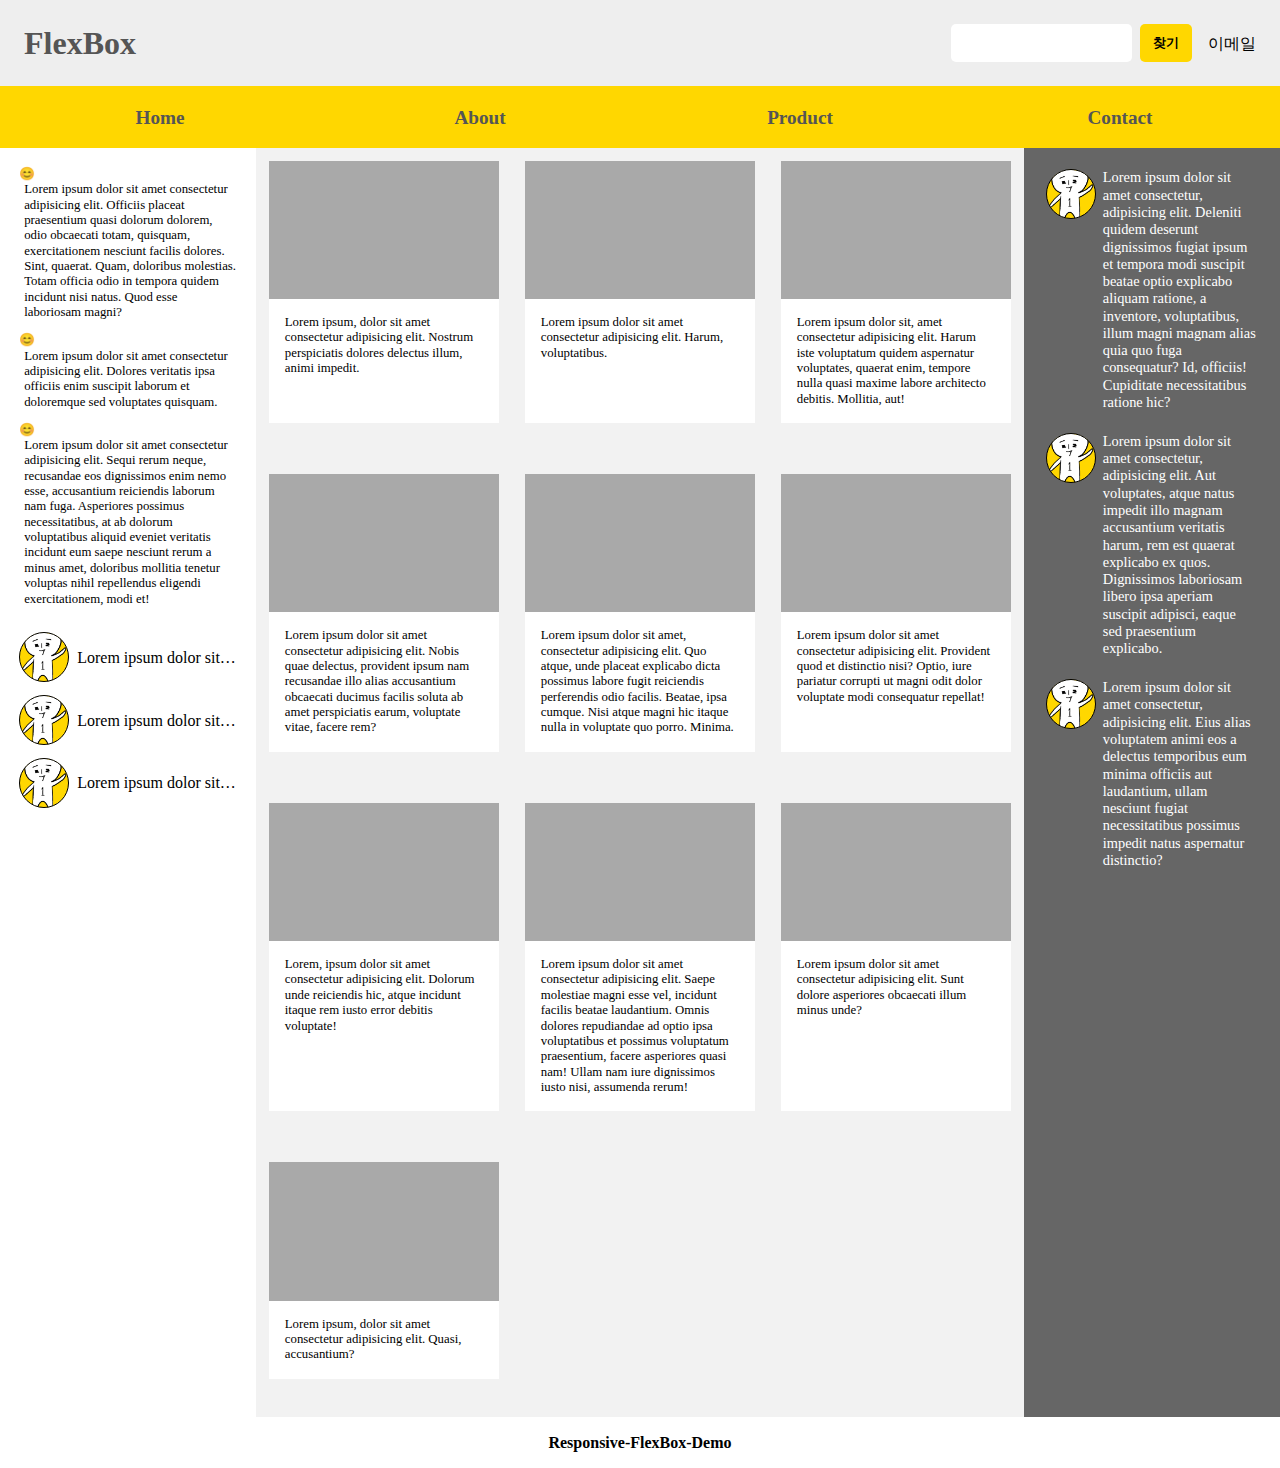
==== Responsive-grid-page/index.html @ c35c3f80 "Copy flex file" ====
<!DOCTYPE html>
<html lang="en">
  <head>
    <meta charset="UTF-8" />
    <meta
      name="viewport"
      content="width=device-width, initial-scale=1.0, minimum-scalable=1.0, maximum-scalable=1.0"
    />
    <meta name="http-equiv" conetnt="ie=edge" />
    <link rel="stylesheet" href="reset.css" />
    <link rel="stylesheet" href="ui.css" />
    <title>Responsive Flex page</title>
  </head>
  <body>
    <header>
      <div class="header-container">
        <div class="header-title">FlexBox</div>
        <div class="search-email-box">
          <form class="search-form">
            <input type="search" />
            <input type="submit" value="찾기" />
          </form>
          <div class="email-box">이메일</div>
        </div>
      </div>
    </header>
    <nav>
      <ul class="nav-container">
        <li class="nav-item"><div class="nav-link">Home</div></li>
        <li class="nav-item"><div class="nav-link">About</div></li>
        <li class="nav-item"><div class="nav-link">Product</div></li>
        <li class="nav-item"><div class="nav-link">Contact</div></li>
      </ul>
    </nav>
    <section class="content-container">
      <aside class="bullet-container">
        <ul class="bullet-wrap">
          <li class="bullet-item">
            <div class="bullet-text">
              Lorem ipsum dolor sit amet consectetur adipisicing elit. Officiis
              placeat praesentium quasi dolorum dolorem, odio obcaecati totam,
              quisquam, exercitationem nesciunt facilis dolores. Sint, quaerat.
              Quam, doloribus molestias. Totam officia odio in tempora quidem
              incidunt nisi natus. Quod esse laboriosam magni?
            </div>
          </li>
          <li class="bullet-item">
            <div class="bullet-text">
              Lorem ipsum dolor sit amet consectetur adipisicing elit. Dolores
              veritatis ipsa officiis enim suscipit laborum et doloremque sed
              voluptates quisquam.
            </div>
          </li>
          <li class="bullet-item">
            <div class="bullet-text">
              Lorem ipsum dolor sit amet consectetur adipisicing elit. Sequi
              rerum neque, recusandae eos dignissimos enim nemo esse,
              accusantium reiciendis laborum nam fuga. Asperiores possimus
              necessitatibus, at ab dolorum voluptatibus aliquid eveniet
              veritatis incidunt eum saepe nesciunt rerum a minus amet,
              doloribus mollitia tenetur voluptas nihil repellendus eligendi
              exercitationem, modi et!
            </div>
          </li>
        </ul>
        <ul class="bullet-wrap">
          <li class="user-list">
            <figure class="user-icon"></figure>
            <p class="user-text">
              Lorem ipsum dolor sit amet consectetur adipisicing elit. Maiores,
              iste.
            </p>
          </li>
          <li class="user-list">
            <figure class="user-icon"></figure>
            <p class="user-text">
              Lorem ipsum dolor sit amet consectetur adipisicing elit. Maiores,
              iste.
            </p>
          </li>
          <li class="user-list">
            <figure class="user-icon"></figure>
            <p class="user-text">
              Lorem ipsum dolor sit amet consectetur adipisicing elit. Maiores,
              iste.
            </p>
          </li>
        </ul>
      </aside>

      <section class="card-container">
        <div class="card-item">
          <div class="item-image"></div>
          <div class="item-text">
            Lorem ipsum, dolor sit amet consectetur adipisicing elit. Nostrum
            perspiciatis dolores delectus illum, animi impedit.
          </div>
        </div>
        <div class="card-item">
          <div class="item-image"></div>
          <div class="item-text">
            Lorem ipsum dolor sit amet consectetur adipisicing elit. Harum,
            voluptatibus.
          </div>
        </div>
        <div class="card-item">
          <div class="item-image"></div>
          <div class="item-text">
            Lorem ipsum dolor sit, amet consectetur adipisicing elit. Harum iste
            voluptatum quidem aspernatur voluptates, quaerat enim, tempore nulla
            quasi maxime labore architecto debitis. Mollitia, aut!
          </div>
        </div>
        <div class="card-item">
          <div class="item-image"></div>
          <div class="item-text">
            Lorem ipsum dolor sit amet consectetur adipisicing elit. Nobis quae
            delectus, provident ipsum nam recusandae illo alias accusantium
            obcaecati ducimus facilis soluta ab amet perspiciatis earum,
            voluptate vitae, facere rem?
          </div>
        </div>
        <div class="card-item">
          <div class="item-image"></div>
          <div class="item-text">
            Lorem ipsum dolor sit amet, consectetur adipisicing elit. Quo atque,
            unde placeat explicabo dicta possimus labore fugit reiciendis
            perferendis odio facilis. Beatae, ipsa cumque. Nisi atque magni hic
            itaque nulla in voluptate quo porro. Minima.
          </div>
        </div>
        <div class="card-item">
          <div class="item-image"></div>
          <div class="item-text">
            Lorem ipsum dolor sit amet consectetur adipisicing elit. Provident
            quod et distinctio nisi? Optio, iure pariatur corrupti ut magni odit
            dolor voluptate modi consequatur repellat!
          </div>
        </div>
        <div class="card-item">
          <div class="item-image"></div>
          <div class="item-text">
            Lorem, ipsum dolor sit amet consectetur adipisicing elit. Dolorum
            unde reiciendis hic, atque incidunt itaque rem iusto error debitis
            voluptate!
          </div>
        </div>
        <div class="card-item">
          <div class="item-image"></div>
          <div class="item-text">
            Lorem ipsum dolor sit amet consectetur adipisicing elit. Saepe
            molestiae magni esse vel, incidunt facilis beatae laudantium. Omnis
            dolores repudiandae ad optio ipsa voluptatibus et possimus
            voluptatum praesentium, facere asperiores quasi nam! Ullam nam iure
            dignissimos iusto nisi, assumenda rerum!
          </div>
        </div>
        <div class="card-item">
          <div class="item-image"></div>
          <div class="item-text">
            Lorem ipsum dolor sit amet consectetur adipisicing elit. Sunt dolore
            asperiores obcaecati illum minus unde?
          </div>
        </div>
        <div class="card-item">
          <div class="item-image"></div>
          <div class="item-text">
            Lorem ipsum, dolor sit amet consectetur adipisicing elit. Quasi,
            accusantium?
          </div>
        </div>
      </section>

      <aside class="message-container">
        <ul>
          <li class="message-item">
            <figure class="user-icon"></figure>
            <div>
              <p class="message-text">
                Lorem ipsum dolor sit amet consectetur, adipisicing elit.
                Deleniti quidem deserunt dignissimos fugiat ipsum et tempora
                modi suscipit beatae optio explicabo aliquam ratione, a
                inventore, voluptatibus, illum magni magnam alias quia quo fuga
                consequatur? Id, officiis! Cupiditate necessitatibus ratione
                hic?
              </p>
            </div>
          </li>
          <li class="message-item">
            <figure class="user-icon"></figure>
            <div>
              <p class="message-text">
                Lorem ipsum dolor sit amet consectetur, adipisicing elit. Aut
                voluptates, atque natus impedit illo magnam accusantium
                veritatis harum, rem est quaerat explicabo ex quos. Dignissimos
                laboriosam libero ipsa aperiam suscipit adipisci, eaque sed
                praesentium explicabo.
              </p>
            </div>
          </li>
          <li class="message-item">
            <figure class="user-icon"></figure>
            <div>
              <p class="message-text">
                Lorem ipsum dolor sit amet consectetur, adipisicing elit. Eius
                alias voluptatem animi eos a delectus temporibus eum minima
                officiis aut laudantium, ullam nesciunt fugiat necessitatibus
                possimus impedit natus aspernatur distinctio?
              </p>
            </div>
          </li>
        </ul>
      </aside>
    </section>
    <footer>
      <div class="footer-container">Responsive-FlexBox-Demo</div>
    </footer>
  </body>
</html>
---- Responsive-grid-page/ui.css ----
/* Header Section */

.header-container {
  display: flex;
  padding: 1.5rem;
  justify-content: space-between;
  background-color: #eee;
}

.header-title {
  font-size: 2rem;
  font-weight: bold;
  color: #555;
}

.search-email-box {
  display: flex;
}

.search-form {
  display: flex;
}

.search-form [type="search"] {
  border-style: none;
  border-radius: 5px;
  outline: none;
}

.search-form [type="submit"] {
  height: 100%;
  padding: 0 1em;
  margin: 0 1rem 0 0.5rem;
  font-size: 0.8rem;
  font-weight: bold;
  border-style: none;
  border-radius: 5px;
  background-color: gold;
}

.email-box {
  display: flex;
  justify-content: center;
  align-items: center;
}

/* Nav Section */

.nav-container {
  display: flex;
  justify-content: space-between;
}

.nav-item {
  width: 25%;
  background-color: gold;
  cursor: pointer;
  transition: all 0.6s ease;
}

.nav-link {
  display: block;
  padding: 1em;
  font-size: 1.2rem;
  font-weight: bold;
  color: #555;
  text-align: center;
}

.nav-item:hover {
  width: 30%;
  background-color: crimson;
}

/* Content Section*/

.content-container {
  display: flex;
  height: auto;
  font-size: 0.8rem;
}

/* bullet Section */

.bullet-container {
  width: 20%;

  background-color: white;
}

@media (max-width: 600px) {
  /* */
  .bullet-container {
    display: none;
  }
}

.bullet-container {
  padding: 1.5em;
}

.bullet-wrap {
  margin-bottom: 2em;
}

.bullet-item:before {
  content: "😊";
}

.bullet-item {
  display: flex;
  flex-wrap: wrap;
  margin-bottom: 1em;
}

.bullet-text {
  margin-left: 5px;
}

/* User Section */

.user-list {
  display: flex;
  align-items: center;
  font-size: 1rem;
  margin-bottom: 0.8em;
}

.user-icon {
  width: 50px;
  height: 50px;
  margin-right: 0.5em;
  background-image: url(ilbuni.png);
  background-size: 150%;
  background-color: gold;
  background-repeat: no-repeat;
  background-position: center;
  border: 1px solid black;
  border-radius: 50%;
  flex-shrink: 0;
}

.user-text {
  overflow: hidden;
  text-overflow: ellipsis;
  white-space: nowrap;
}

/* Card Section */
.card-container {
  width: 60%;
  display: flex;
  flex-wrap: wrap;
  background-color: rgba(0, 0, 0, 0.05);
}

@media (max-width: 600px) {
  .card-container {
    width: 100%;
  }
}

.card-item {
  display: flex;
  padding: 1em;
  margin-bottom: 2em;
  flex-direction: column;
}

@media (min-width: 600.1px) {
  /* */
  .card-item {
    width: 50%;
  }
}

@media (min-width: 900px) {
  /* */
  .card-item {
    width: 33.3333%;
  }
}

.item-image {
  padding-bottom: 60%;
  background-color: rgba(0, 0, 0, 0.3);
}

.item-text {
  padding: 1rem;
  font-size: 0.8rem;
  flex: 1 0 auto;
  background-color: white;
}

/* Message Section */

.message-container {
  width: 20%;
  padding: 1.5em;
  font-size: 0.9rem;
  color: white;
  background-color: rgba(0, 0, 0, 0.6);
}

@media (max-width: 600px) {
  /* */
  .message-container {
    display: none;
  }
}

.message-item {
  display: flex;
  margin-bottom: 1.5em;
}

/* Footer Section */
.footer-container {
  display: flex;
  padding: 1em;
  font-size: 1rem;
  font-weight: bold;
  justify-content: center;
  align-items: center;
}
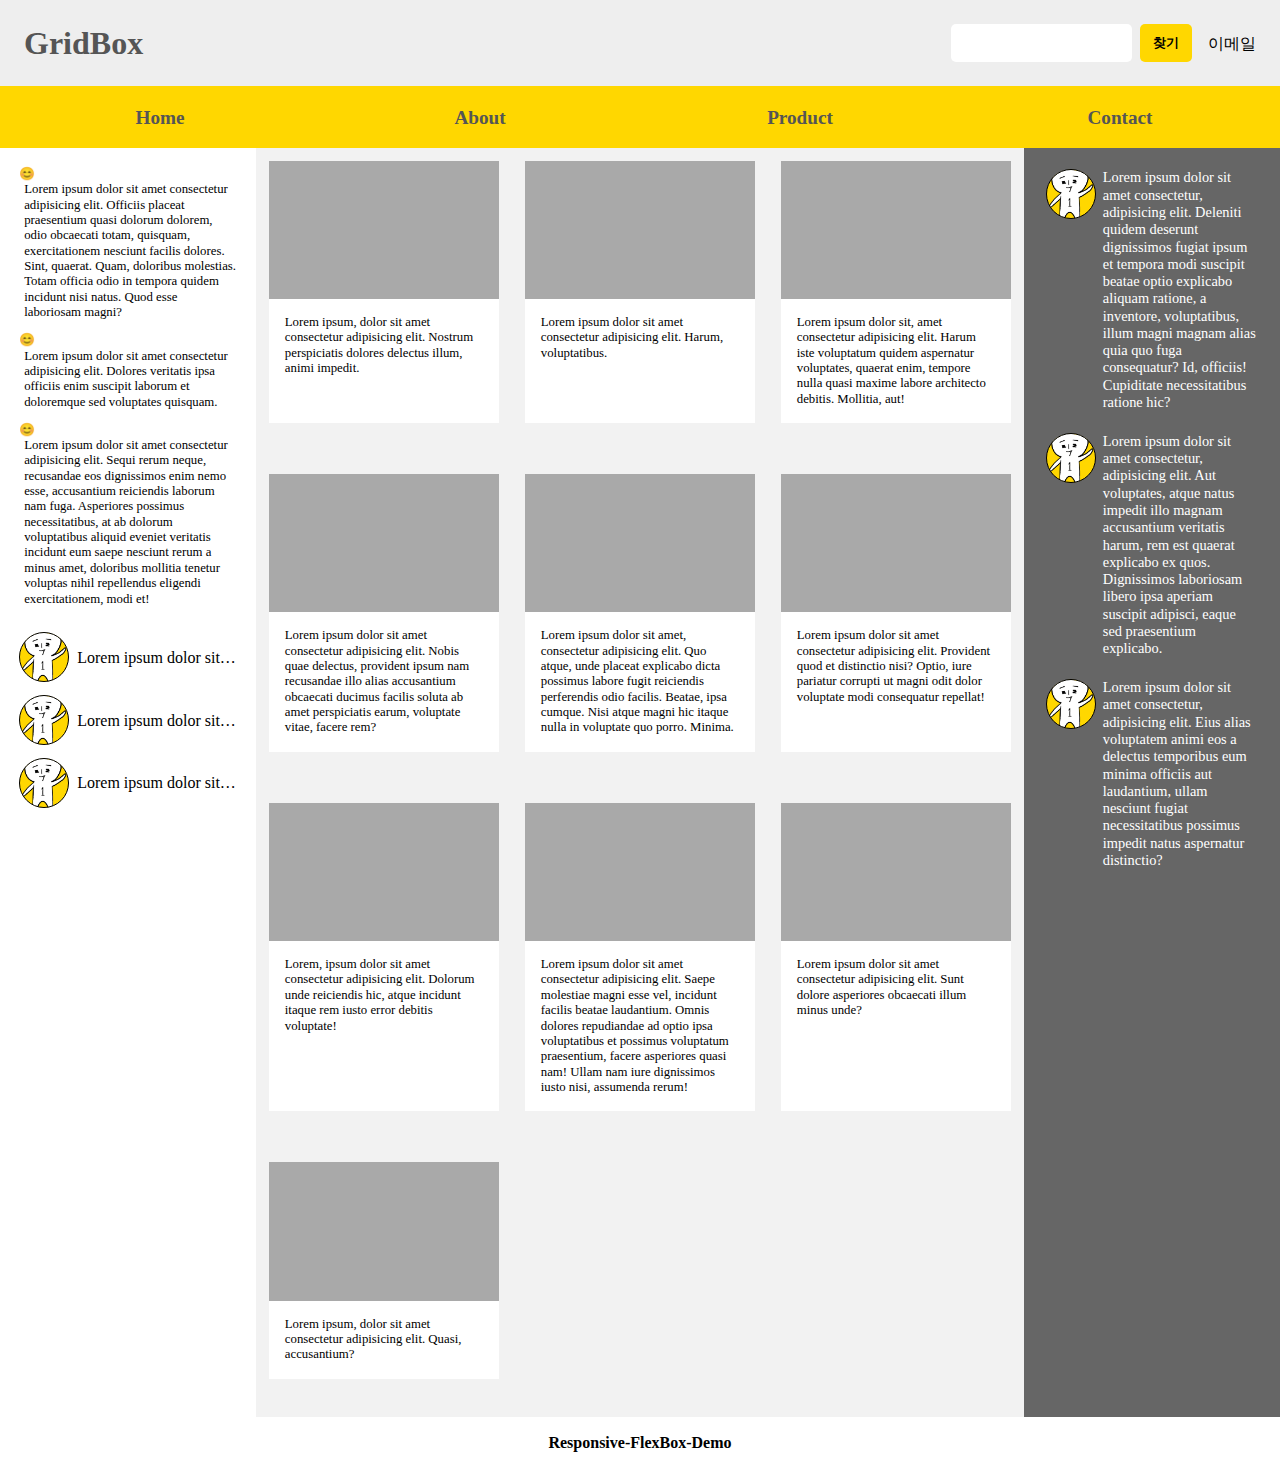
==== commit aba920b6: "Grid Columns Rows pattern, Grid Areas pattern" ====
--- a/Responsive-grid-page/index.html
+++ b/Responsive-grid-page/index.html
@@ -12,208 +12,212 @@
     <title>Responsive Flex page</title>
   </head>
   <body>
-    <header>
-      <div class="header-container">
-        <div class="header-title">FlexBox</div>
-        <div class="search-email-box">
-          <form class="search-form">
-            <input type="search" />
-            <input type="submit" value="찾기" />
-          </form>
-          <div class="email-box">이메일</div>
+    <div class="wrap">
+      <header class="header-wrap">
+        <div class="header-container">
+          <div class="header-title">GridBox</div>
+          <div class="search-email-box">
+            <form class="search-form">
+              <input type="search" />
+              <input type="submit" value="찾기" />
+            </form>
+            <div class="email-box">이메일</div>
+          </div>
         </div>
-      </div>
-    </header>
-    <nav>
-      <ul class="nav-container">
-        <li class="nav-item"><div class="nav-link">Home</div></li>
-        <li class="nav-item"><div class="nav-link">About</div></li>
-        <li class="nav-item"><div class="nav-link">Product</div></li>
-        <li class="nav-item"><div class="nav-link">Contact</div></li>
-      </ul>
-    </nav>
-    <section class="content-container">
-      <aside class="bullet-container">
-        <ul class="bullet-wrap">
-          <li class="bullet-item">
-            <div class="bullet-text">
-              Lorem ipsum dolor sit amet consectetur adipisicing elit. Officiis
-              placeat praesentium quasi dolorum dolorem, odio obcaecati totam,
-              quisquam, exercitationem nesciunt facilis dolores. Sint, quaerat.
-              Quam, doloribus molestias. Totam officia odio in tempora quidem
-              incidunt nisi natus. Quod esse laboriosam magni?
-            </div>
-          </li>
-          <li class="bullet-item">
-            <div class="bullet-text">
-              Lorem ipsum dolor sit amet consectetur adipisicing elit. Dolores
-              veritatis ipsa officiis enim suscipit laborum et doloremque sed
-              voluptates quisquam.
-            </div>
-          </li>
-          <li class="bullet-item">
-            <div class="bullet-text">
-              Lorem ipsum dolor sit amet consectetur adipisicing elit. Sequi
-              rerum neque, recusandae eos dignissimos enim nemo esse,
-              accusantium reiciendis laborum nam fuga. Asperiores possimus
-              necessitatibus, at ab dolorum voluptatibus aliquid eveniet
-              veritatis incidunt eum saepe nesciunt rerum a minus amet,
-              doloribus mollitia tenetur voluptas nihil repellendus eligendi
-              exercitationem, modi et!
-            </div>
-          </li>
+      </header>
+      <nav class="nav-wrap">
+        <ul class="nav-container">
+          <li class="nav-item"><div class="nav-link">Home</div></li>
+          <li class="nav-item"><div class="nav-link">About</div></li>
+          <li class="nav-item"><div class="nav-link">Product</div></li>
+          <li class="nav-item"><div class="nav-link">Contact</div></li>
         </ul>
-        <ul class="bullet-wrap">
-          <li class="user-list">
-            <figure class="user-icon"></figure>
-            <p class="user-text">
-              Lorem ipsum dolor sit amet consectetur adipisicing elit. Maiores,
-              iste.
-            </p>
-          </li>
-          <li class="user-list">
-            <figure class="user-icon"></figure>
-            <p class="user-text">
-              Lorem ipsum dolor sit amet consectetur adipisicing elit. Maiores,
-              iste.
-            </p>
-          </li>
-          <li class="user-list">
-            <figure class="user-icon"></figure>
-            <p class="user-text">
-              Lorem ipsum dolor sit amet consectetur adipisicing elit. Maiores,
-              iste.
-            </p>
-          </li>
-        </ul>
-      </aside>
+      </nav>
+      <section class="content-container">
+        <aside class="bullet-container">
+          <ul class="bullet-wrap">
+            <li class="bullet-item">
+              <div class="bullet-text">
+                Lorem ipsum dolor sit amet consectetur adipisicing elit.
+                Officiis placeat praesentium quasi dolorum dolorem, odio
+                obcaecati totam, quisquam, exercitationem nesciunt facilis
+                dolores. Sint, quaerat. Quam, doloribus molestias. Totam officia
+                odio in tempora quidem incidunt nisi natus. Quod esse laboriosam
+                magni?
+              </div>
+            </li>
+            <li class="bullet-item">
+              <div class="bullet-text">
+                Lorem ipsum dolor sit amet consectetur adipisicing elit. Dolores
+                veritatis ipsa officiis enim suscipit laborum et doloremque sed
+                voluptates quisquam.
+              </div>
+            </li>
+            <li class="bullet-item">
+              <div class="bullet-text">
+                Lorem ipsum dolor sit amet consectetur adipisicing elit. Sequi
+                rerum neque, recusandae eos dignissimos enim nemo esse,
+                accusantium reiciendis laborum nam fuga. Asperiores possimus
+                necessitatibus, at ab dolorum voluptatibus aliquid eveniet
+                veritatis incidunt eum saepe nesciunt rerum a minus amet,
+                doloribus mollitia tenetur voluptas nihil repellendus eligendi
+                exercitationem, modi et!
+              </div>
+            </li>
+          </ul>
+          <ul class="bullet-wrap">
+            <li class="user-list">
+              <figure class="user-icon"></figure>
+              <p class="user-text">
+                Lorem ipsum dolor sit amet consectetur adipisicing elit.
+                Maiores, iste.
+              </p>
+            </li>
+            <li class="user-list">
+              <figure class="user-icon"></figure>
+              <p class="user-text">
+                Lorem ipsum dolor sit amet consectetur adipisicing elit.
+                Maiores, iste.
+              </p>
+            </li>
+            <li class="user-list">
+              <figure class="user-icon"></figure>
+              <p class="user-text">
+                Lorem ipsum dolor sit amet consectetur adipisicing elit.
+                Maiores, iste.
+              </p>
+            </li>
+          </ul>
+        </aside>
 
-      <section class="card-container">
-        <div class="card-item">
-          <div class="item-image"></div>
-          <div class="item-text">
-            Lorem ipsum, dolor sit amet consectetur adipisicing elit. Nostrum
-            perspiciatis dolores delectus illum, animi impedit.
-          </div>
-        </div>
-        <div class="card-item">
-          <div class="item-image"></div>
-          <div class="item-text">
-            Lorem ipsum dolor sit amet consectetur adipisicing elit. Harum,
-            voluptatibus.
-          </div>
-        </div>
-        <div class="card-item">
-          <div class="item-image"></div>
-          <div class="item-text">
-            Lorem ipsum dolor sit, amet consectetur adipisicing elit. Harum iste
-            voluptatum quidem aspernatur voluptates, quaerat enim, tempore nulla
-            quasi maxime labore architecto debitis. Mollitia, aut!
-          </div>
-        </div>
-        <div class="card-item">
-          <div class="item-image"></div>
-          <div class="item-text">
-            Lorem ipsum dolor sit amet consectetur adipisicing elit. Nobis quae
-            delectus, provident ipsum nam recusandae illo alias accusantium
-            obcaecati ducimus facilis soluta ab amet perspiciatis earum,
-            voluptate vitae, facere rem?
-          </div>
-        </div>
-        <div class="card-item">
-          <div class="item-image"></div>
-          <div class="item-text">
-            Lorem ipsum dolor sit amet, consectetur adipisicing elit. Quo atque,
-            unde placeat explicabo dicta possimus labore fugit reiciendis
-            perferendis odio facilis. Beatae, ipsa cumque. Nisi atque magni hic
-            itaque nulla in voluptate quo porro. Minima.
-          </div>
-        </div>
-        <div class="card-item">
-          <div class="item-image"></div>
-          <div class="item-text">
-            Lorem ipsum dolor sit amet consectetur adipisicing elit. Provident
-            quod et distinctio nisi? Optio, iure pariatur corrupti ut magni odit
-            dolor voluptate modi consequatur repellat!
-          </div>
-        </div>
-        <div class="card-item">
-          <div class="item-image"></div>
-          <div class="item-text">
-            Lorem, ipsum dolor sit amet consectetur adipisicing elit. Dolorum
-            unde reiciendis hic, atque incidunt itaque rem iusto error debitis
-            voluptate!
-          </div>
-        </div>
-        <div class="card-item">
-          <div class="item-image"></div>
-          <div class="item-text">
-            Lorem ipsum dolor sit amet consectetur adipisicing elit. Saepe
-            molestiae magni esse vel, incidunt facilis beatae laudantium. Omnis
-            dolores repudiandae ad optio ipsa voluptatibus et possimus
-            voluptatum praesentium, facere asperiores quasi nam! Ullam nam iure
-            dignissimos iusto nisi, assumenda rerum!
-          </div>
-        </div>
-        <div class="card-item">
-          <div class="item-image"></div>
-          <div class="item-text">
-            Lorem ipsum dolor sit amet consectetur adipisicing elit. Sunt dolore
-            asperiores obcaecati illum minus unde?
-          </div>
-        </div>
-        <div class="card-item">
-          <div class="item-image"></div>
-          <div class="item-text">
-            Lorem ipsum, dolor sit amet consectetur adipisicing elit. Quasi,
-            accusantium?
-          </div>
-        </div>
+        <section class="card-container">
+          <div class="card-item">
+            <div class="item-image"></div>
+            <div class="item-text">
+              Lorem ipsum, dolor sit amet consectetur adipisicing elit. Nostrum
+              perspiciatis dolores delectus illum, animi impedit.
+            </div>
+          </div>
+          <div class="card-item">
+            <div class="item-image"></div>
+            <div class="item-text">
+              Lorem ipsum dolor sit amet consectetur adipisicing elit. Harum,
+              voluptatibus.
+            </div>
+          </div>
+          <div class="card-item">
+            <div class="item-image"></div>
+            <div class="item-text">
+              Lorem ipsum dolor sit, amet consectetur adipisicing elit. Harum
+              iste voluptatum quidem aspernatur voluptates, quaerat enim,
+              tempore nulla quasi maxime labore architecto debitis. Mollitia,
+              aut!
+            </div>
+          </div>
+          <div class="card-item">
+            <div class="item-image"></div>
+            <div class="item-text">
+              Lorem ipsum dolor sit amet consectetur adipisicing elit. Nobis
+              quae delectus, provident ipsum nam recusandae illo alias
+              accusantium obcaecati ducimus facilis soluta ab amet perspiciatis
+              earum, voluptate vitae, facere rem?
+            </div>
+          </div>
+          <div class="card-item">
+            <div class="item-image"></div>
+            <div class="item-text">
+              Lorem ipsum dolor sit amet, consectetur adipisicing elit. Quo
+              atque, unde placeat explicabo dicta possimus labore fugit
+              reiciendis perferendis odio facilis. Beatae, ipsa cumque. Nisi
+              atque magni hic itaque nulla in voluptate quo porro. Minima.
+            </div>
+          </div>
+          <div class="card-item">
+            <div class="item-image"></div>
+            <div class="item-text">
+              Lorem ipsum dolor sit amet consectetur adipisicing elit. Provident
+              quod et distinctio nisi? Optio, iure pariatur corrupti ut magni
+              odit dolor voluptate modi consequatur repellat!
+            </div>
+          </div>
+          <div class="card-item">
+            <div class="item-image"></div>
+            <div class="item-text">
+              Lorem, ipsum dolor sit amet consectetur adipisicing elit. Dolorum
+              unde reiciendis hic, atque incidunt itaque rem iusto error debitis
+              voluptate!
+            </div>
+          </div>
+          <div class="card-item">
+            <div class="item-image"></div>
+            <div class="item-text">
+              Lorem ipsum dolor sit amet consectetur adipisicing elit. Saepe
+              molestiae magni esse vel, incidunt facilis beatae laudantium.
+              Omnis dolores repudiandae ad optio ipsa voluptatibus et possimus
+              voluptatum praesentium, facere asperiores quasi nam! Ullam nam
+              iure dignissimos iusto nisi, assumenda rerum!
+            </div>
+          </div>
+          <div class="card-item">
+            <div class="item-image"></div>
+            <div class="item-text">
+              Lorem ipsum dolor sit amet consectetur adipisicing elit. Sunt
+              dolore asperiores obcaecati illum minus unde?
+            </div>
+          </div>
+          <div class="card-item">
+            <div class="item-image"></div>
+            <div class="item-text">
+              Lorem ipsum, dolor sit amet consectetur adipisicing elit. Quasi,
+              accusantium?
+            </div>
+          </div>
+        </section>
+
+        <aside class="message-container">
+          <ul>
+            <li class="message-item">
+              <figure class="user-icon"></figure>
+              <div>
+                <p class="message-text">
+                  Lorem ipsum dolor sit amet consectetur, adipisicing elit.
+                  Deleniti quidem deserunt dignissimos fugiat ipsum et tempora
+                  modi suscipit beatae optio explicabo aliquam ratione, a
+                  inventore, voluptatibus, illum magni magnam alias quia quo
+                  fuga consequatur? Id, officiis! Cupiditate necessitatibus
+                  ratione hic?
+                </p>
+              </div>
+            </li>
+            <li class="message-item">
+              <figure class="user-icon"></figure>
+              <div>
+                <p class="message-text">
+                  Lorem ipsum dolor sit amet consectetur, adipisicing elit. Aut
+                  voluptates, atque natus impedit illo magnam accusantium
+                  veritatis harum, rem est quaerat explicabo ex quos.
+                  Dignissimos laboriosam libero ipsa aperiam suscipit adipisci,
+                  eaque sed praesentium explicabo.
+                </p>
+              </div>
+            </li>
+            <li class="message-item">
+              <figure class="user-icon"></figure>
+              <div>
+                <p class="message-text">
+                  Lorem ipsum dolor sit amet consectetur, adipisicing elit. Eius
+                  alias voluptatem animi eos a delectus temporibus eum minima
+                  officiis aut laudantium, ullam nesciunt fugiat necessitatibus
+                  possimus impedit natus aspernatur distinctio?
+                </p>
+              </div>
+            </li>
+          </ul>
+        </aside>
       </section>
-
-      <aside class="message-container">
-        <ul>
-          <li class="message-item">
-            <figure class="user-icon"></figure>
-            <div>
-              <p class="message-text">
-                Lorem ipsum dolor sit amet consectetur, adipisicing elit.
-                Deleniti quidem deserunt dignissimos fugiat ipsum et tempora
-                modi suscipit beatae optio explicabo aliquam ratione, a
-                inventore, voluptatibus, illum magni magnam alias quia quo fuga
-                consequatur? Id, officiis! Cupiditate necessitatibus ratione
-                hic?
-              </p>
-            </div>
-          </li>
-          <li class="message-item">
-            <figure class="user-icon"></figure>
-            <div>
-              <p class="message-text">
-                Lorem ipsum dolor sit amet consectetur, adipisicing elit. Aut
-                voluptates, atque natus impedit illo magnam accusantium
-                veritatis harum, rem est quaerat explicabo ex quos. Dignissimos
-                laboriosam libero ipsa aperiam suscipit adipisci, eaque sed
-                praesentium explicabo.
-              </p>
-            </div>
-          </li>
-          <li class="message-item">
-            <figure class="user-icon"></figure>
-            <div>
-              <p class="message-text">
-                Lorem ipsum dolor sit amet consectetur, adipisicing elit. Eius
-                alias voluptatem animi eos a delectus temporibus eum minima
-                officiis aut laudantium, ullam nesciunt fugiat necessitatibus
-                possimus impedit natus aspernatur distinctio?
-              </p>
-            </div>
-          </li>
-        </ul>
-      </aside>
-    </section>
-    <footer>
-      <div class="footer-container">Responsive-FlexBox-Demo</div>
-    </footer>
+      <footer class="footer-wrap">
+        <div class="footer-container">Responsive-FlexBox-Demo</div>
+      </footer>
+    </div>
   </body>
 </html>
--- a/Responsive-grid-page/ui.css
+++ b/Responsive-grid-page/ui.css
@@ -224,3 +224,54 @@
   justify-content: center;
   align-items: center;
 }
+
+/* Grid columns rows */
+/* @media (min-width: 1024px) {
+  .wrap {
+    display: grid;
+    grid-template-columns: 20% 1fr 20%;
+  }
+
+  .header-wrap {
+    grid-column: 1 / 4;
+    grid-row: 1 / 2;
+  }
+  .nav-wrap {
+    grid-column: 1 / 4;
+    grid-row: 2 / 3;
+  }
+  .content-container {
+    grid-column: 1 / 4;
+    grid-row: 3 / 4;
+  }
+  .footer-wrap {
+    grid-column: 1 / 4;
+    grid-row: 4 / 5;
+  }
+} */
+
+/* Grid Areas */
+@media (min-width: 1024px) {
+  .wrap {
+    display: grid;
+    grid-template-columns: 20% 1fr 20%;
+    grid-template-areas:
+      "header header header"
+      "nav nav nav"
+      "content1 content1 content1"
+      "footer footer footer";
+  }
+
+  .header-wrap {
+    grid-area: header;
+  }
+  .nav-wrap {
+    grid-area: nav;
+  }
+  .content-container {
+    grid-area: content1;
+  }
+  .footer-wrap {
+    grid-area: footer;
+  }
+}
